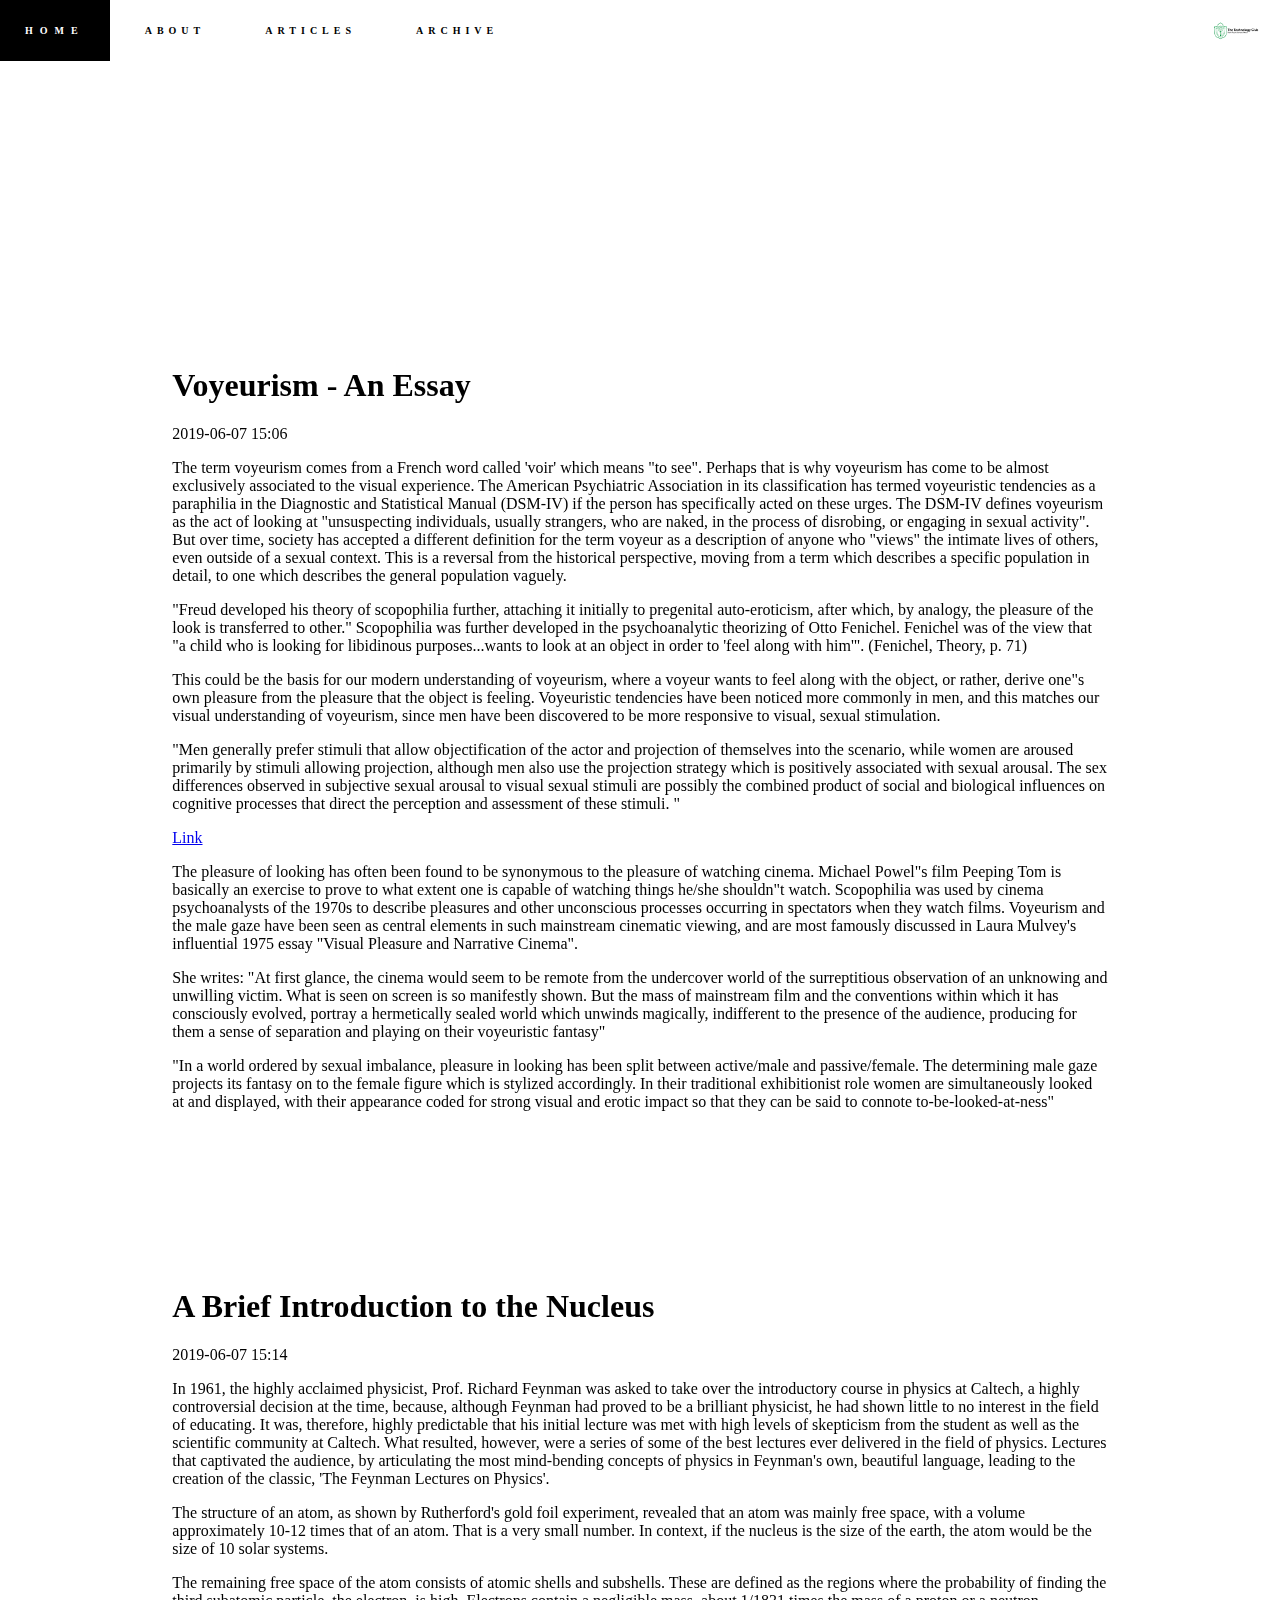
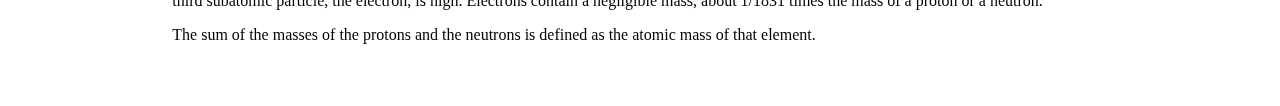
==== index.html @ 18662996 "Added main website files" ====
﻿
<!DOCTYPE html>
<html dir="ltr" lang="en">
 <meta content="width=device-width, initial-scale=1.0" name="viewport"/>
 <head>
  <meta charset="utf-8"/>
  <title>
   HOME | not blind
  </title>
  <link href="styles.css" rel="stylesheet"/>
 </head>
 <body>
  <div class="table">
   <ul id="nav">
    <b>
     <li>
      <a href="index.html">
       HOME
      </a>
     </li>
     <li>
      <a href="about.html">
       ABOUT
      </a>
     </li>
     <li>
      <a href="articles.html">
       ARTICLES
      </a>
     </li>
     <li>
         <a href="archive.html">
             ARCHIVE
         </a>
     </li>
    <a href="http://dpsnavimumbai.edu.in/">
      <img align="right" id="titimg"/>
    </a>

    </b>
   </ul>
  </div>
  <div class="titles">
   <video autoplay="" loop="" muted="">
    <source src="bgvid.mp4" type="video/mp4"/>
   </video>
  </div>
  <div class='logo'>
  <p align="center">
   <img height="96px" src="NotBlindwhiteTrans.png" width="288px"/><br>
   <b>A DPSNM TECHNOLOGY CLUB PROJECT</b>
  </p>
  </div>
  <div id="blogpost">
   <h1>
    Voyeurism - An Essay
   </h1>
   <p>
    2019-06-07 15:06
   </p>
   <p>
    The term voyeurism comes from a French word called 'voir' which means "to see". Perhaps that is why voyeurism has come to be almost exclusively associated to the visual experience. The American Psychiatric Association in its classification has termed voyeuristic tendencies as a paraphilia in the Diagnostic and Statistical Manual (DSM-IV) if the person has specifically acted on these urges. The DSM-IV defines voyeurism as the act of looking at "unsuspecting individuals, usually strangers, who are naked, in the process of disrobing, or engaging in sexual activity".  But over time, society has accepted a different definition for the term voyeur as a description of anyone who "views" the intimate lives of others, even outside of a sexual context.  This is a reversal from the historical perspective, moving from a term which describes a specific population in detail, to one which describes the general population vaguely.
   </p>
   <p>
    "Freud developed his theory of scopophilia further, attaching it initially to pregenital auto-eroticism, after which, by analogy, the pleasure of the look is transferred to other." Scopophilia was further developed in the psychoanalytic theorizing of Otto Fenichel. Fenichel was of the view that "a child who is looking for libidinous purposes...wants to look at an object in order to 'feel along with him'". (Fenichel, Theory, p. 71)
   </p>
   <p>
    This could be the basis for our modern understanding of voyeurism, where a voyeur wants to feel along with the object, or rather, derive one"s own pleasure from the pleasure that the object is feeling. Voyeuristic tendencies have been noticed more commonly in men, and this matches our visual understanding of voyeurism, since men have been discovered to be more responsive to visual, sexual stimulation.
   </p>
   <p>
    "Men generally prefer stimuli that allow objectification of the actor and projection of themselves into the scenario, while women are aroused primarily by stimuli allowing projection, although men also use the projection strategy which is positively associated with sexual arousal. The sex differences observed in subjective sexual arousal to visual sexual stimuli are possibly the combined product of social and biological influences on cognitive processes that direct the perception and assessment of these stimuli. "
   </p>
   <p>
    <a href = 'https://www.ncbi.nlm.nih.gov/pmc/articles/PMC2739403'>Link</a>
   </p>
   <p>
    The pleasure of looking has often been found to be synonymous to the pleasure of watching cinema. Michael Powel"s film Peeping Tom is basically an exercise to prove to what extent one is capable of watching things he/she shouldn"t watch. Scopophilia was used by cinema psychoanalysts of the 1970s to describe pleasures and other unconscious processes occurring in spectators when they watch films. Voyeurism and the male gaze have been seen as central elements in such mainstream cinematic viewing, and are most famously discussed in Laura Mulvey's influential 1975 essay "Visual Pleasure and Narrative Cinema".
   </p>
   <p>
    She writes: "At first glance, the cinema would seem to be remote from the undercover world of the surreptitious observation of an unknowing and unwilling victim. What is seen on screen is so manifestly shown. But the mass of mainstream film and the conventions within which it has consciously evolved, portray a hermetically sealed world which unwinds magically, indifferent to the presence of the audience, producing for them a sense of separation and playing on their voyeuristic fantasy"
   </p>
   <p>
    "In a world ordered by sexual imbalance, pleasure in looking has been split between active/male and passive/female. The determining male gaze projects its fantasy on to the female figure which is stylized accordingly. In their traditional exhibitionist role women are simultaneously looked at and displayed, with their appearance coded for strong visual and erotic impact so that they can be said to connote to-be-looked-at-ness"
   </p>
  </div>
  <div id="blogpost">
   <h1>
    A Brief Introduction to the Nucleus
   </h1>
   <p>
    2019-06-07 15:14
   </p>
   <p>
    In 1961, the highly acclaimed physicist, Prof. Richard Feynman was asked to take over the introductory course in physics at Caltech, a highly controversial decision at the time, because, although Feynman had proved to be a brilliant physicist, he had shown little to no interest in the field of educating. It was, therefore, highly predictable that his initial lecture was met with high levels of skepticism from the student as well as the scientific community at Caltech. What resulted, however, were a series of some of the best lectures ever delivered in the field of physics. Lectures that captivated the audience, by articulating the most mind-bending concepts of physics in Feynman's own, beautiful language, leading to the creation of the classic, 'The Feynman Lectures on Physics'.
   </p>
   <p>
    The structure of an atom, as shown by Rutherford's gold foil experiment, revealed that an atom was mainly free space, with a volume approximately 10-12 times that of an atom. That is a very small number. In context, if the nucleus is the size of the earth, the atom would be the size of 10 solar systems.
   </p>
   <p>
    The remaining free space of the atom consists of atomic shells and subshells. These are defined as the regions where the probability of finding the third subatomic particle, the electron, is high. Electrons contain a negligible mass, about 1/1831 times the mass of a proton or a neutron.
   </p>
   <p>
    The sum of the masses of the protons and the neutrons is defined as the atomic mass of that element.
   </p>
  </div>
 </body>
</html>
---- styles.css ----
body{
  background-color: white;
}
@keyframes li {
  from {color: black; letter-spacing: 5px; background-color: white;}
  to {color: white; letter-spacing: 7px; background-color: black;}
}
@keyframes img {
  from {content:url("DPSTech.png"); background-color: white; font-size: 10px;}
  to{content:url("DPSTechHover.png"); background-color: black; font-size: 12px;}
}
#titimg{
  width: 50px;
  height: 25px;
  padding: 18px;
  content:url("DPSTech.png");
}
#titimg:hover{
  animation-name: img;
  animation-duration: 1s;
  content:url("DPSTechHover.png");
  background-color: black;
}
.table{
  padding: 0;
}
.titles {
  position: relative;
  background-attachment: fixed;
  margin-bottom: 10%;
  left: 0;
  width: 200%;
  height: 100%;
  z-index: -1;
}


video {
  position: fixed;
  background-attachment: fixed;
  right: 0;
  bottom: 0;
  transform: translateX(calc((100% - 100vw) / 2));
}
@media only screen and (max-width: 768px) {
  video {
    display:none;
  }
  body{
    background: black;
  }
}
ul#nav{
  text-align: center;
  list-style: inside;
  list-style-type: none;
  position: fixed;
  margin: 0;
  padding: 0;
  background-color: white; 
  top: 0;
  left: 0;
  right: 0;
  overflow: hidden;
}
li{
  float: center;
  position: relative;
  left: 0;
  top: 3px;
  bottom: 0;
  right: 0;
  font-family: Product Sans;
  line-height: 26px;
  margin-top: -5px; 
  color:rgb(2, 2, 2);
  float: left;
  align-content: center;
  padding: 0;
  padding-right: 10px;
  
}
li a {
  display: block;
  color: black;
  text-align: center;
  padding: 20px 25px;
  text-decoration: none;
  font-size: 10px;
  letter-spacing: 5px;
}
li a:hover{
  animation-name: li;
  animation-duration: .5s;
  color: white;
  font-size: 10px;
  letter-spacing: 7px;
  background-color: black;
}
#blogpost{
  padding-left: 10%;
  padding-right: 10%;
  padding-top: 3%;
  margin-top: 5%;
  margin-left: 3%;
  margin-right: 3%;
  padding-bottom: 3%; 
  background-color: white;
}
#blogpost h1{
  font-family:didot, constantia;
}
#blogpost p{
  font-family:plantin,cambria;
}
hr {
  display: block;
  margin-top: 0.5em;
  margin-bottom: 0.5em;
  margin-left: auto;
  margin-right: auto;
  border-style: inset;
  border-width: 1px;
}
.logo{
  font-family: Product Sans, Arial, sans-serif;
  letter-spacing: 8px;
  color: white;
  margin-top: 6%;
}
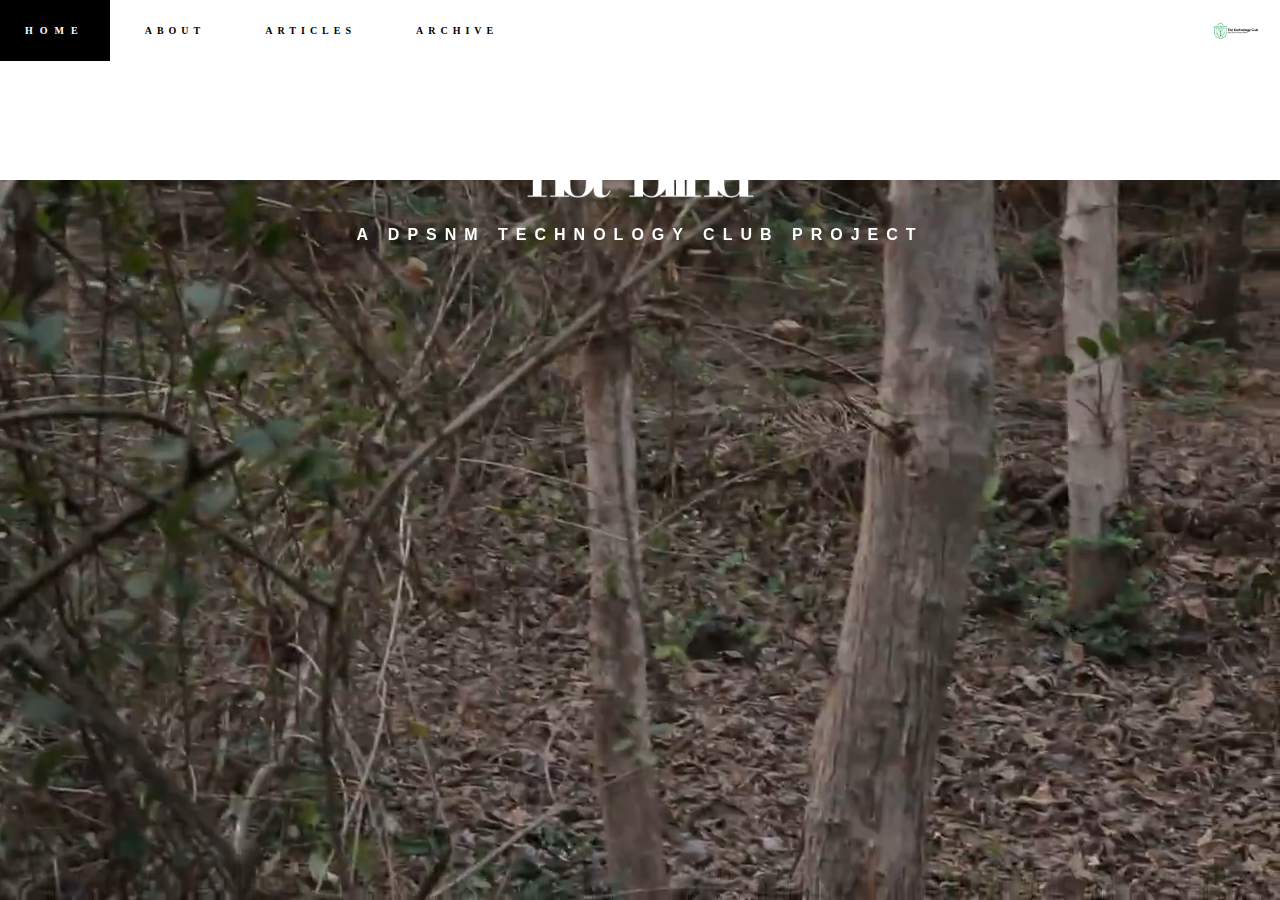
==== commit e1f905b5: "removed test articles" ====
--- a/index.html
+++ b/index.html
@@ -51,57 +51,5 @@
    <b>A DPSNM TECHNOLOGY CLUB PROJECT</b>
   </p>
   </div>
-  <div id="blogpost">
-   <h1>
-    Voyeurism - An Essay
-   </h1>
-   <p>
-    2019-06-07 15:06
-   </p>
-   <p>
-    The term voyeurism comes from a French word called 'voir' which means "to see". Perhaps that is why voyeurism has come to be almost exclusively associated to the visual experience. The American Psychiatric Association in its classification has termed voyeuristic tendencies as a paraphilia in the Diagnostic and Statistical Manual (DSM-IV) if the person has specifically acted on these urges. The DSM-IV defines voyeurism as the act of looking at "unsuspecting individuals, usually strangers, who are naked, in the process of disrobing, or engaging in sexual activity".  But over time, society has accepted a different definition for the term voyeur as a description of anyone who "views" the intimate lives of others, even outside of a sexual context.  This is a reversal from the historical perspective, moving from a term which describes a specific population in detail, to one which describes the general population vaguely.
-   </p>
-   <p>
-    "Freud developed his theory of scopophilia further, attaching it initially to pregenital auto-eroticism, after which, by analogy, the pleasure of the look is transferred to other." Scopophilia was further developed in the psychoanalytic theorizing of Otto Fenichel. Fenichel was of the view that "a child who is looking for libidinous purposes...wants to look at an object in order to 'feel along with him'". (Fenichel, Theory, p. 71)
-   </p>
-   <p>
-    This could be the basis for our modern understanding of voyeurism, where a voyeur wants to feel along with the object, or rather, derive one"s own pleasure from the pleasure that the object is feeling. Voyeuristic tendencies have been noticed more commonly in men, and this matches our visual understanding of voyeurism, since men have been discovered to be more responsive to visual, sexual stimulation.
-   </p>
-   <p>
-    "Men generally prefer stimuli that allow objectification of the actor and projection of themselves into the scenario, while women are aroused primarily by stimuli allowing projection, although men also use the projection strategy which is positively associated with sexual arousal. The sex differences observed in subjective sexual arousal to visual sexual stimuli are possibly the combined product of social and biological influences on cognitive processes that direct the perception and assessment of these stimuli. "
-   </p>
-   <p>
-    <a href = 'https://www.ncbi.nlm.nih.gov/pmc/articles/PMC2739403'>Link</a>
-   </p>
-   <p>
-    The pleasure of looking has often been found to be synonymous to the pleasure of watching cinema. Michael Powel"s film Peeping Tom is basically an exercise to prove to what extent one is capable of watching things he/she shouldn"t watch. Scopophilia was used by cinema psychoanalysts of the 1970s to describe pleasures and other unconscious processes occurring in spectators when they watch films. Voyeurism and the male gaze have been seen as central elements in such mainstream cinematic viewing, and are most famously discussed in Laura Mulvey's influential 1975 essay "Visual Pleasure and Narrative Cinema".
-   </p>
-   <p>
-    She writes: "At first glance, the cinema would seem to be remote from the undercover world of the surreptitious observation of an unknowing and unwilling victim. What is seen on screen is so manifestly shown. But the mass of mainstream film and the conventions within which it has consciously evolved, portray a hermetically sealed world which unwinds magically, indifferent to the presence of the audience, producing for them a sense of separation and playing on their voyeuristic fantasy"
-   </p>
-   <p>
-    "In a world ordered by sexual imbalance, pleasure in looking has been split between active/male and passive/female. The determining male gaze projects its fantasy on to the female figure which is stylized accordingly. In their traditional exhibitionist role women are simultaneously looked at and displayed, with their appearance coded for strong visual and erotic impact so that they can be said to connote to-be-looked-at-ness"
-   </p>
-  </div>
-  <div id="blogpost">
-   <h1>
-    A Brief Introduction to the Nucleus
-   </h1>
-   <p>
-    2019-06-07 15:14
-   </p>
-   <p>
-    In 1961, the highly acclaimed physicist, Prof. Richard Feynman was asked to take over the introductory course in physics at Caltech, a highly controversial decision at the time, because, although Feynman had proved to be a brilliant physicist, he had shown little to no interest in the field of educating. It was, therefore, highly predictable that his initial lecture was met with high levels of skepticism from the student as well as the scientific community at Caltech. What resulted, however, were a series of some of the best lectures ever delivered in the field of physics. Lectures that captivated the audience, by articulating the most mind-bending concepts of physics in Feynman's own, beautiful language, leading to the creation of the classic, 'The Feynman Lectures on Physics'.
-   </p>
-   <p>
-    The structure of an atom, as shown by Rutherford's gold foil experiment, revealed that an atom was mainly free space, with a volume approximately 10-12 times that of an atom. That is a very small number. In context, if the nucleus is the size of the earth, the atom would be the size of 10 solar systems.
-   </p>
-   <p>
-    The remaining free space of the atom consists of atomic shells and subshells. These are defined as the regions where the probability of finding the third subatomic particle, the electron, is high. Electrons contain a negligible mass, about 1/1831 times the mass of a proton or a neutron.
-   </p>
-   <p>
-    The sum of the masses of the protons and the neutrons is defined as the atomic mass of that element.
-   </p>
-  </div>
  </body>
 </html>
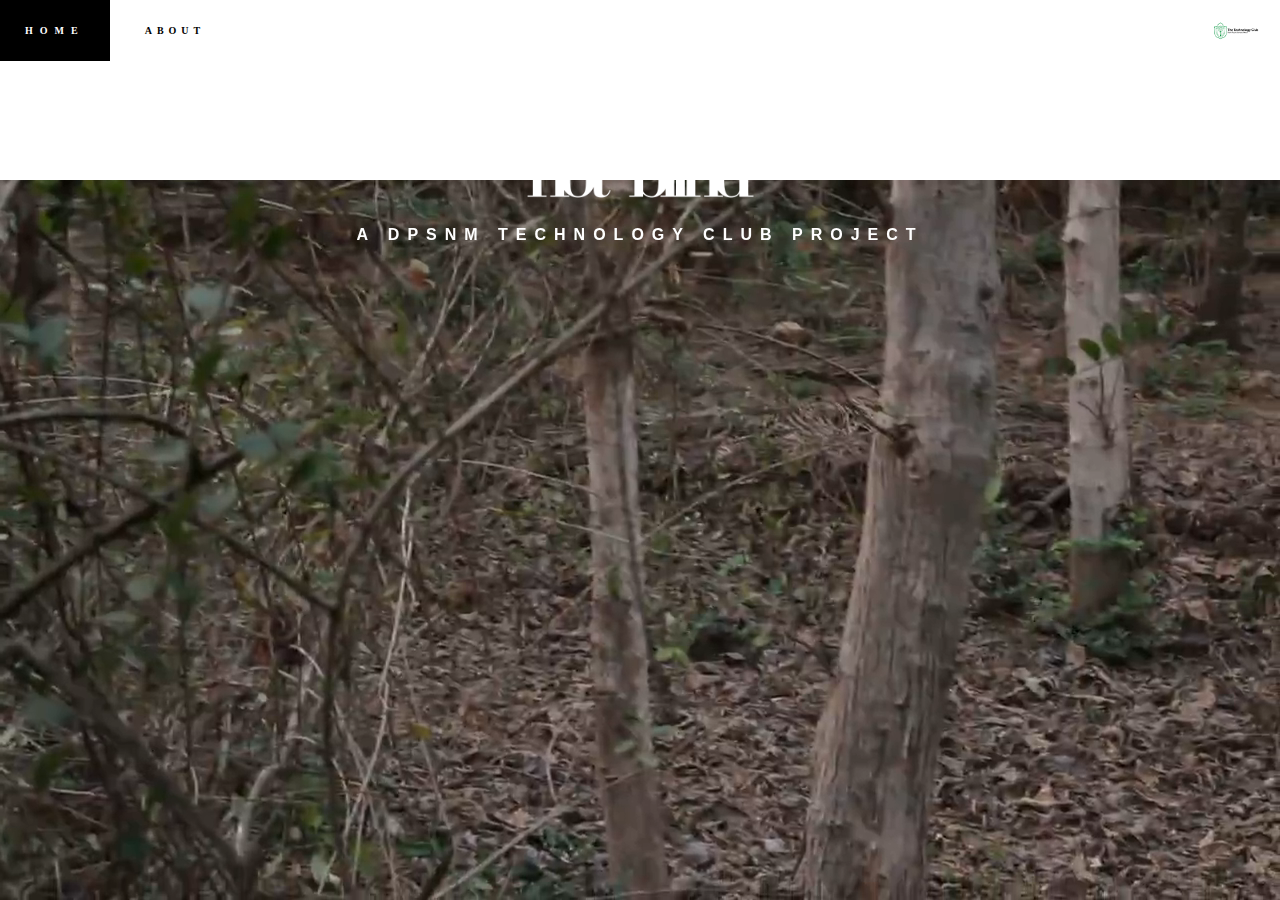
==== commit 38217d4e: "removed unrequired tabs" ====
--- a/index.html
+++ b/index.html
@@ -23,16 +23,6 @@
        ABOUT
       </a>
      </li>
-     <li>
-      <a href="articles.html">
-       ARTICLES
-      </a>
-     </li>
-     <li>
-         <a href="archive.html">
-             ARCHIVE
-         </a>
-     </li>
     <a href="http://dpsnavimumbai.edu.in/">
       <img align="right" id="titimg"/>
     </a>
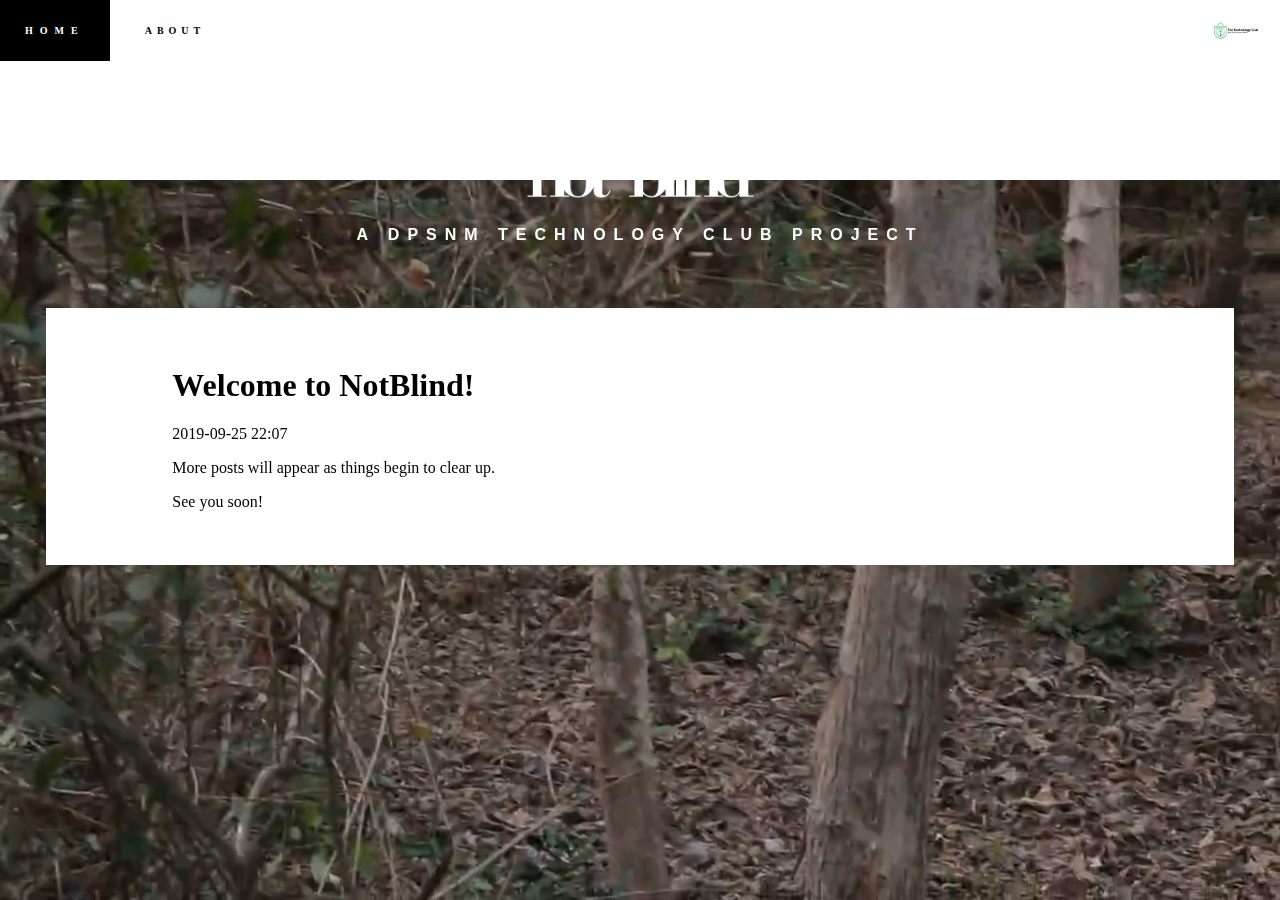
==== commit 8ff49da3: "Blgpst1" ====
--- a/index.html
+++ b/index.html
@@ -23,10 +23,9 @@
        ABOUT
       </a>
      </li>
-    <a href="http://dpsnavimumbai.edu.in/">
+     <a href="http://dpsnavimumbai.edu.in/">
       <img align="right" id="titimg"/>
-    </a>
-
+     </a>
     </b>
    </ul>
   </div>
@@ -35,11 +34,28 @@
     <source src="bgvid.mp4" type="video/mp4"/>
    </video>
   </div>
-  <div class='logo'>
-  <p align="center">
-   <img height="96px" src="NotBlindwhiteTrans.png" width="288px"/><br>
-   <b>A DPSNM TECHNOLOGY CLUB PROJECT</b>
-  </p>
+  <div class="logo">
+   <p align="center">
+    <img height="96px" src="NotBlindwhiteTrans.png" width="288px"/>
+    <br/>
+    <b>
+     A DPSNM TECHNOLOGY CLUB PROJECT
+    </b>
+   </p>
+  </div>
+  <div id="blogpost">
+   <h1>
+    Welcome to NotBlind!
+   </h1>
+   <p>
+    2019-09-25 22:07
+   </p>
+   <p>
+    More posts will appear as things begin to clear up.
+   </p>
+   <p>
+    See you soon!
+   </p>
   </div>
  </body>
 </html>
